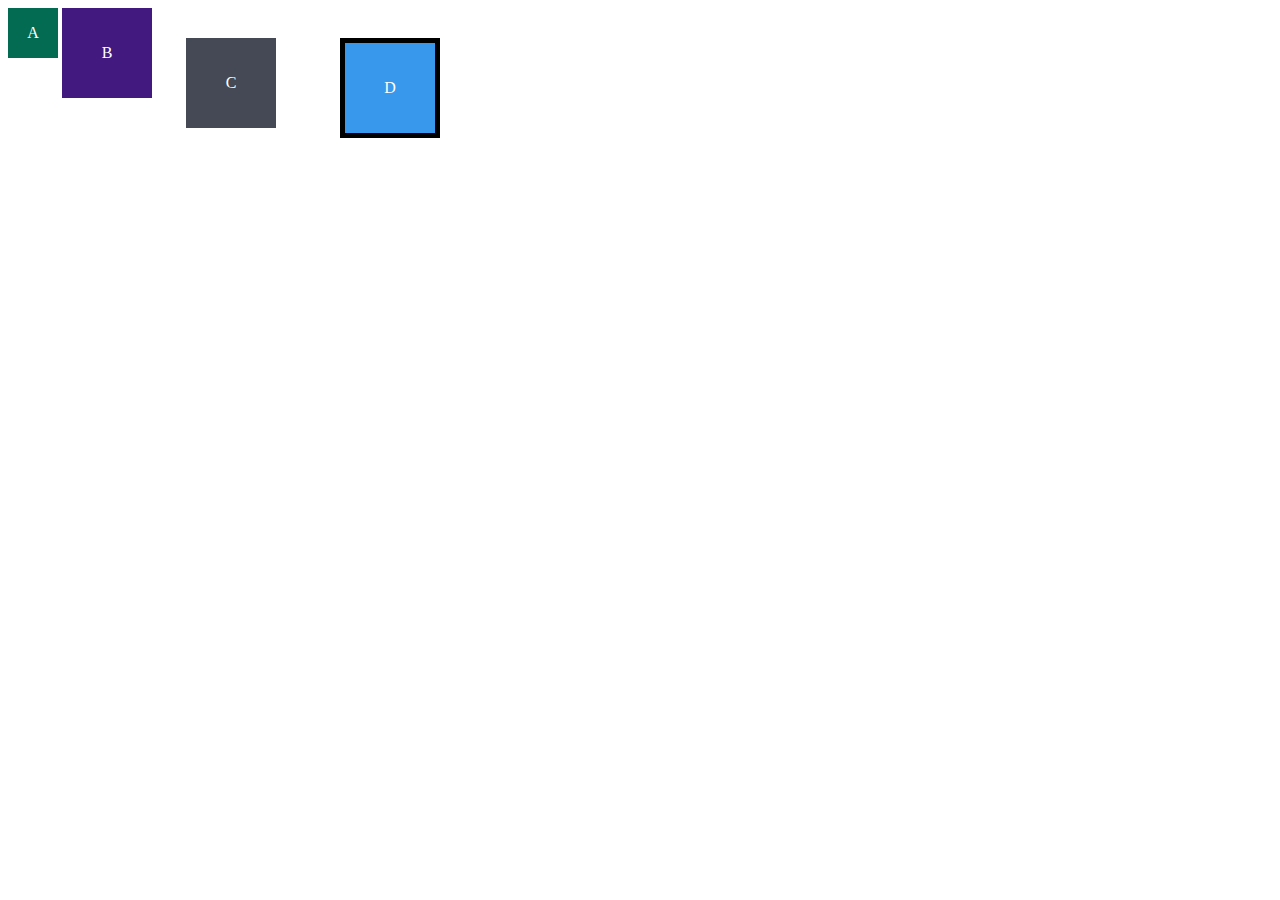
==== 1 - Fundamentos/3 - Introdução à HTML e CSS/3 - Seletores e posicionamento/index.html @ a465990f "Iniciando box model" ====
<!DOCTYPE html>
<html lang="en">
<head>
  <meta charset="UTF-8">
  <meta name="viewport" content="width=device-width, initial-scale=1.0">
  <title>Exercício de Fixação: box model</title>
  <link rel="stylesheet" href="style.css">
</head>
<body>
  <div class="caixa width-and-height" style="background: #036b52">A</div>
  <div class="caixa width-and-height padding" style="background: #41197f;">B</div>
  <div class="caixa width-and-height padding margin" style="background: #444955">C</div>
  <div class="caixa width-and-height padding margin border" style="background: #3898EC">D</div>
</body>
</html>
---- 1 - Fundamentos/3 - Introdução à HTML e CSS/3 - Seletores e posicionamento/style.css ----
.caixa {
    color: white;
    display: inline-block;
    line-height: 50px;
    text-align: center;
    vertical-align: top;
  }
  
  .width-and-height {
    height: 50px;
    width: 50px;
  }
  
  /* insira na classe abaixo um padding de 20px para aplicá-lo aos itens B, C e D */
  .padding {
    padding: 20px;
  
  }
  
  /* insira na classe abaixo uma margem de 30px para aplicá-la aos itens C e D */
  .margin {
    margin: 30px;
  
  }
  
  /* insira na classe abaixo uma borda com valor '5px solid black' para aplicá-la ao item D */
  .border {
    border: 5px solid black;
  
  }
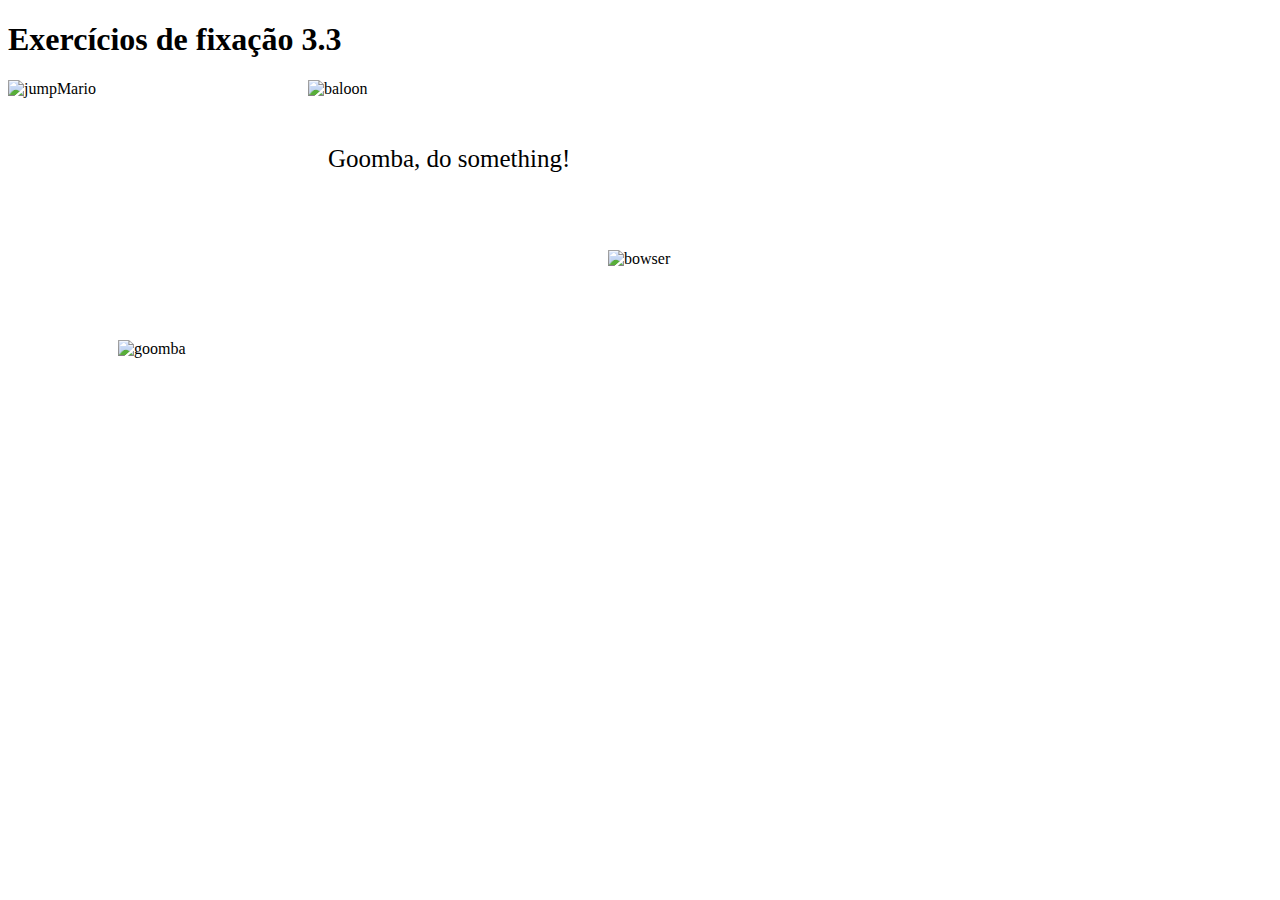
==== commit 4276b09f: "Exercício do Mário, Bowser e Goomba" ====
--- a/1 - Fundamentos/3 - Introdução à HTML e CSS/3 - Seletores e posicionamento/index.html
+++ b/1 - Fundamentos/3 - Introdução à HTML e CSS/3 - Seletores e posicionamento/index.html
@@ -1,15 +1,18 @@
 <!DOCTYPE html>
-<html lang="en">
-<head>
-  <meta charset="UTF-8">
-  <meta name="viewport" content="width=device-width, initial-scale=1.0">
-  <title>Exercício de Fixação: box model</title>
-  <link rel="stylesheet" href="style.css">
-</head>
-<body>
-  <div class="caixa width-and-height" style="background: #036b52">A</div>
-  <div class="caixa width-and-height padding" style="background: #41197f;">B</div>
-  <div class="caixa width-and-height padding margin" style="background: #444955">C</div>
-  <div class="caixa width-and-height padding margin border" style="background: #3898EC">D</div>
-</body>
+<html lang="pt-br">
+  <head>
+    <meta charset="UTF-8">
+    <title>Posicionamento de elementos</title>
+    <link rel="stylesheet" href="./style.css" />
+  </head>
+  <body>
+    <h1>Exercícios de fixação 3.3</h1>
+    <img id="mario" src="https://bit.ly/39HLUyi" alt="jumpMario" class="super-mario" />
+    <img id="goomba" src="https://bit.ly/3arGfMc" alt="goomba" class="goomba" />
+    <img id="bowser" src="https://bit.ly/3AVnjks" alt="bowser" class="bowser" />
+    <p class="speach">
+      Goomba, do something!
+    </p>
+    <img src="https://bit.ly/3tmxgED" alt="baloon" class="baloon" />
+  </body>
 </html>--- a/1 - Fundamentos/3 - Introdução à HTML e CSS/3 - Seletores e posicionamento/style.css
+++ b/1 - Fundamentos/3 - Introdução à HTML e CSS/3 - Seletores e posicionamento/style.css
@@ -1,30 +1,38 @@
-.caixa {
-    color: white;
-    display: inline-block;
-    line-height: 50px;
-    text-align: center;
-    vertical-align: top;
+.super-mario {
+    width: 200px;
+    position: absolute;
+    z-index: 1;
+}
+
+.goomba {
+    width: 100px;
+    z-index: 2;
+    position: absolute;
+    top: 340px;
+    margin-left: 110px;
+
   }
   
-  .width-and-height {
-    height: 50px;
-    width: 50px;
+  .baloon {
+    position: absolute;
+    margin-left: 300px;
+    z-index: 3;
+    
   }
   
-  /* insira na classe abaixo um padding de 20px para aplicá-lo aos itens B, C e D */
-  .padding {
-    padding: 20px;
-  
+  .speach {
+    font-size: 25px;
+    position: absolute;
+    z-index: 4;
+    margin-left: 320px;
+    top: 120px;
+
   }
   
-  /* insira na classe abaixo uma margem de 30px para aplicá-la aos itens C e D */
-  .margin {
-    margin: 30px;
-  
-  }
-  
-  /* insira na classe abaixo uma borda com valor '5px solid black' para aplicá-la ao item D */
-  .border {
-    border: 5px solid black;
-  
+  .bowser {
+    width: 200px;
+    margin-left: 600px;
+    position: absolute;
+    top: 250px;
+
   }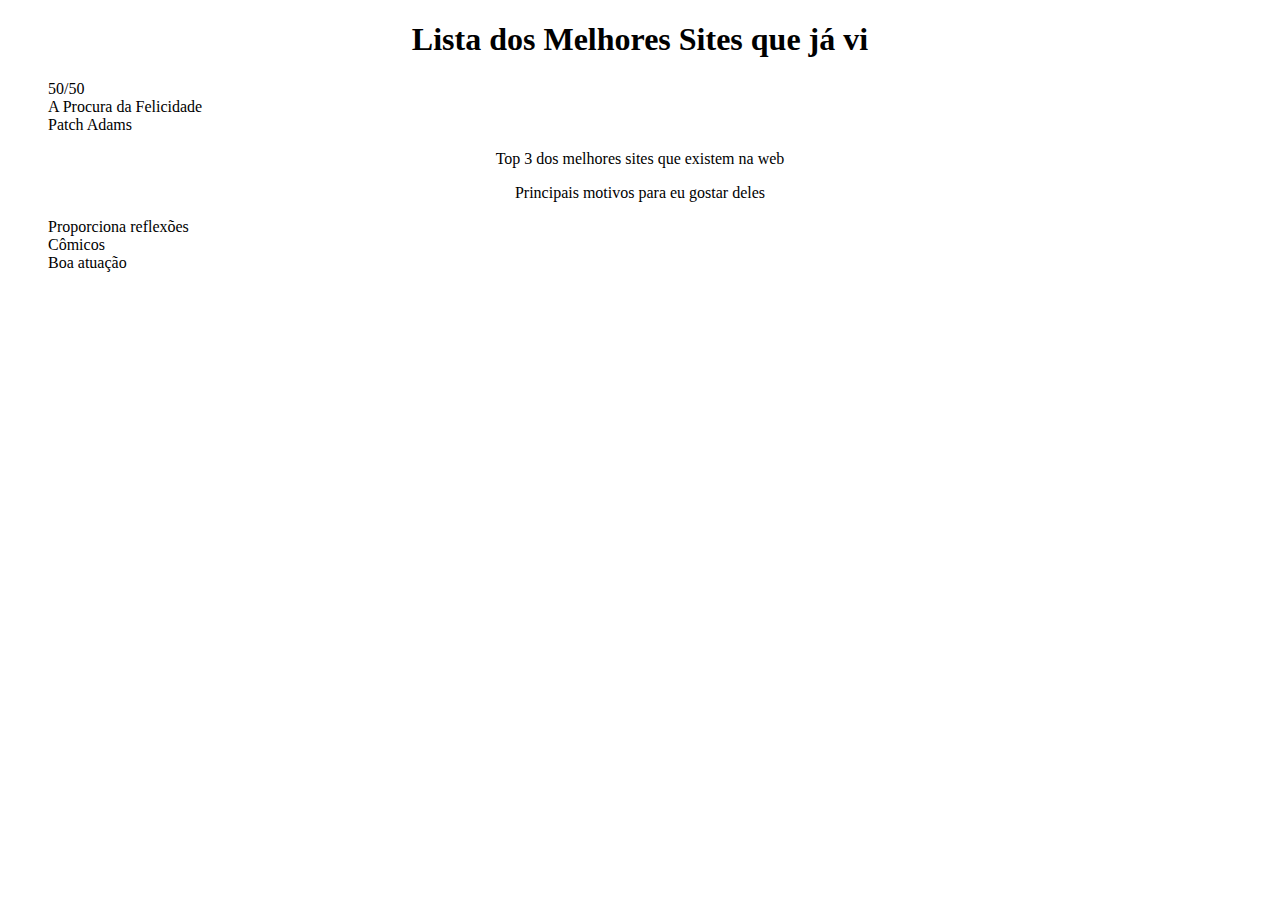
==== commit 5a04226e: "Agrupando seletores" ====
--- a/1 - Fundamentos/3 - Introdução à HTML e CSS/3 - Seletores e posicionamento/index.html
+++ b/1 - Fundamentos/3 - Introdução à HTML e CSS/3 - Seletores e posicionamento/index.html
@@ -2,17 +2,26 @@
 <html lang="pt-br">
   <head>
     <meta charset="UTF-8">
-    <title>Posicionamento de elementos</title>
-    <link rel="stylesheet" href="./style.css" />
+    <title>Agrupando Seletores</title>
+    <link rel="stylesheet" href="style.css">
   </head>
   <body>
-    <h1>Exercícios de fixação 3.3</h1>
-    <img id="mario" src="https://bit.ly/39HLUyi" alt="jumpMario" class="super-mario" />
-    <img id="goomba" src="https://bit.ly/3arGfMc" alt="goomba" class="goomba" />
-    <img id="bowser" src="https://bit.ly/3AVnjks" alt="bowser" class="bowser" />
-    <p class="speach">
-      Goomba, do something!
+    <h1>Lista dos Melhores Sites que já vi</h1>
+        <ol>
+            <li>50/50</li>
+            <li>A Procura da Felicidade</li>
+            <li>Patch Adams</li>
+        </ol>
+    <p>
+        Top 3 dos melhores sites que existem na web
     </p>
-    <img src="https://bit.ly/3tmxgED" alt="baloon" class="baloon" />
+    <p>
+        Principais motivos para eu gostar deles
+    </p>
+    <ul>
+        <li>Proporciona reflexões</li>
+        <li>Cômicos</li>
+        <li>Boa atuação</li>
+    </ul>
   </body>
 </html>--- a/1 - Fundamentos/3 - Introdução à HTML e CSS/3 - Seletores e posicionamento/style.css
+++ b/1 - Fundamentos/3 - Introdução à HTML e CSS/3 - Seletores e posicionamento/style.css
@@ -1,38 +1,19 @@
-.super-mario {
-    width: 200px;
-    position: absolute;
-    z-index: 1;
+h1, p {
+    text-align: center;
 }
 
-.goomba {
-    width: 100px;
-    z-index: 2;
-    position: absolute;
-    top: 340px;
-    margin-left: 110px;
+li:hover {
+    background-color: red;
+}
 
-  }
-  
-  .baloon {
-    position: absolute;
-    margin-left: 300px;
-    z-index: 3;
-    
-  }
-  
-  .speach {
-    font-size: 25px;
-    position: absolute;
-    z-index: 4;
-    margin-left: 320px;
-    top: 120px;
+li:active {
+    color: white;
+}
 
-  }
-  
-  .bowser {
-    width: 200px;
-    margin-left: 600px;
-    position: absolute;
-    top: 250px;
+ol {
+    list-style: none;
+}
 
-  }+ul {
+    list-style: none;
+}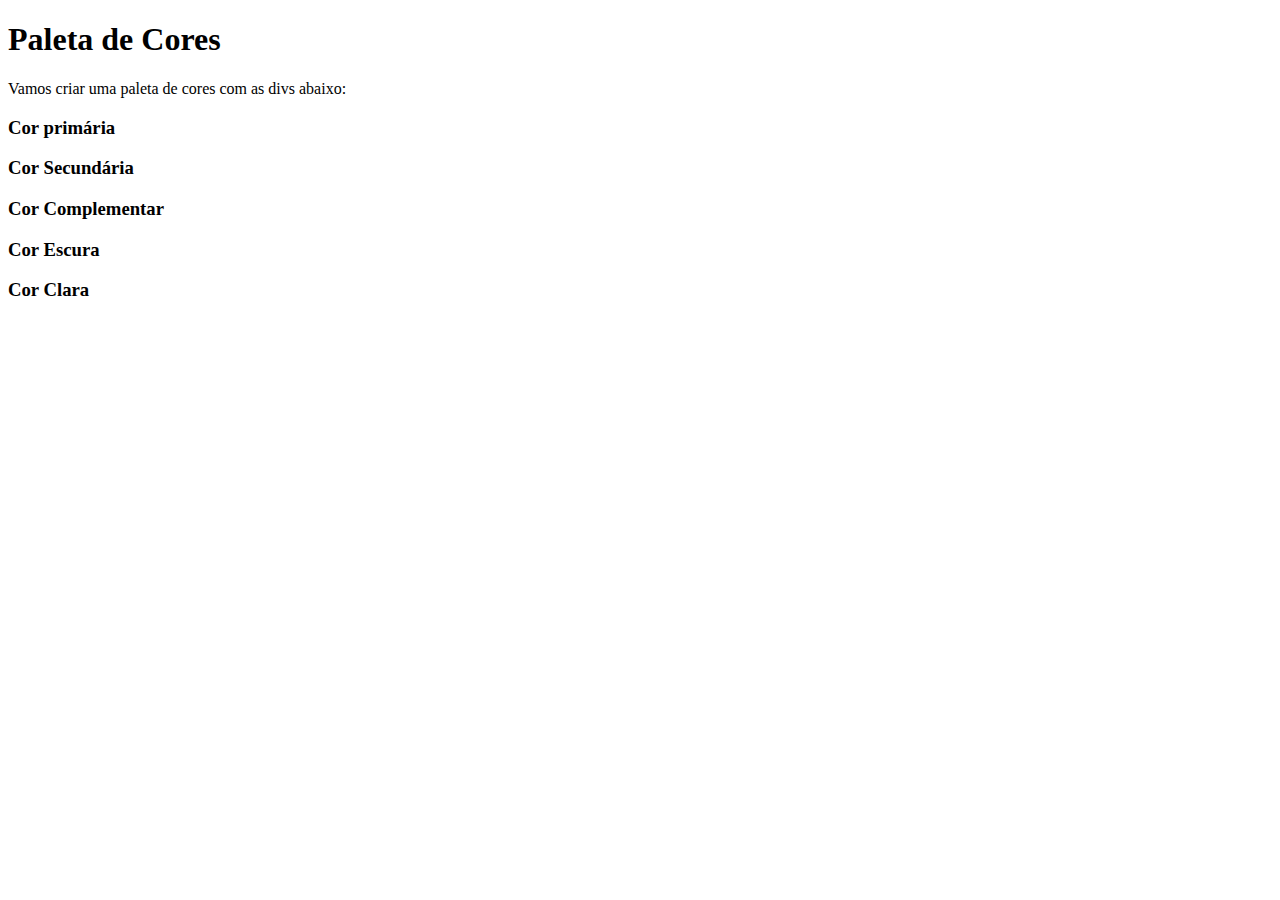
==== commit 47a47486: "Finalizando dia 3.3" ====
--- a/1 - Fundamentos/3 - Introdução à HTML e CSS/3 - Seletores e posicionamento/index.html
+++ b/1 - Fundamentos/3 - Introdução à HTML e CSS/3 - Seletores e posicionamento/index.html
@@ -1,27 +1,27 @@
 <!DOCTYPE html>
 <html lang="pt-br">
-  <head>
-    <meta charset="UTF-8">
-    <title>Agrupando Seletores</title>
-    <link rel="stylesheet" href="style.css">
-  </head>
-  <body>
-    <h1>Lista dos Melhores Sites que já vi</h1>
-        <ol>
-            <li>50/50</li>
-            <li>A Procura da Felicidade</li>
-            <li>Patch Adams</li>
-        </ol>
-    <p>
-        Top 3 dos melhores sites que existem na web
-    </p>
-    <p>
-        Principais motivos para eu gostar deles
-    </p>
-    <ul>
-        <li>Proporciona reflexões</li>
-        <li>Cômicos</li>
-        <li>Boa atuação</li>
-    </ul>
-  </body>
+<head>
+  <meta charset="UTF-8">
+  <title>Pseudoclasses</title>
+  <link rel="stylesheet" href="style.css">
+</head>
+<body>
+  <h1>Paleta de Cores</h1>
+  <p>Vamos criar uma paleta de cores com as divs abaixo:</p>
+  <div>
+    <h3>Cor primária</h3>
+  </div>
+  <div>
+    <h3>Cor Secundária</h3>
+  </div>
+  <div>
+    <h3>Cor Complementar</h3>
+  </div>
+  <div>
+    <h3>Cor Escura</h3>
+  </div>
+  <div>
+    <h3>Cor Clara</h3>
+  </div>
+</body>
 </html>--- a/1 - Fundamentos/3 - Introdução à HTML e CSS/3 - Seletores e posicionamento/style.css
+++ b/1 - Fundamentos/3 - Introdução à HTML e CSS/3 - Seletores e posicionamento/style.css
@@ -1,19 +1,7 @@
-h1, p {
-    text-align: center;
+div:hover {
+    border: 3px solid green;
 }
 
-li:hover {
-    background-color: red;
-}
-
-li:active {
-    color: white;
-}
-
-ol {
-    list-style: none;
-}
-
-ul {
-    list-style: none;
+div:nth-child(1) {
+    border: 3px solid red;
 }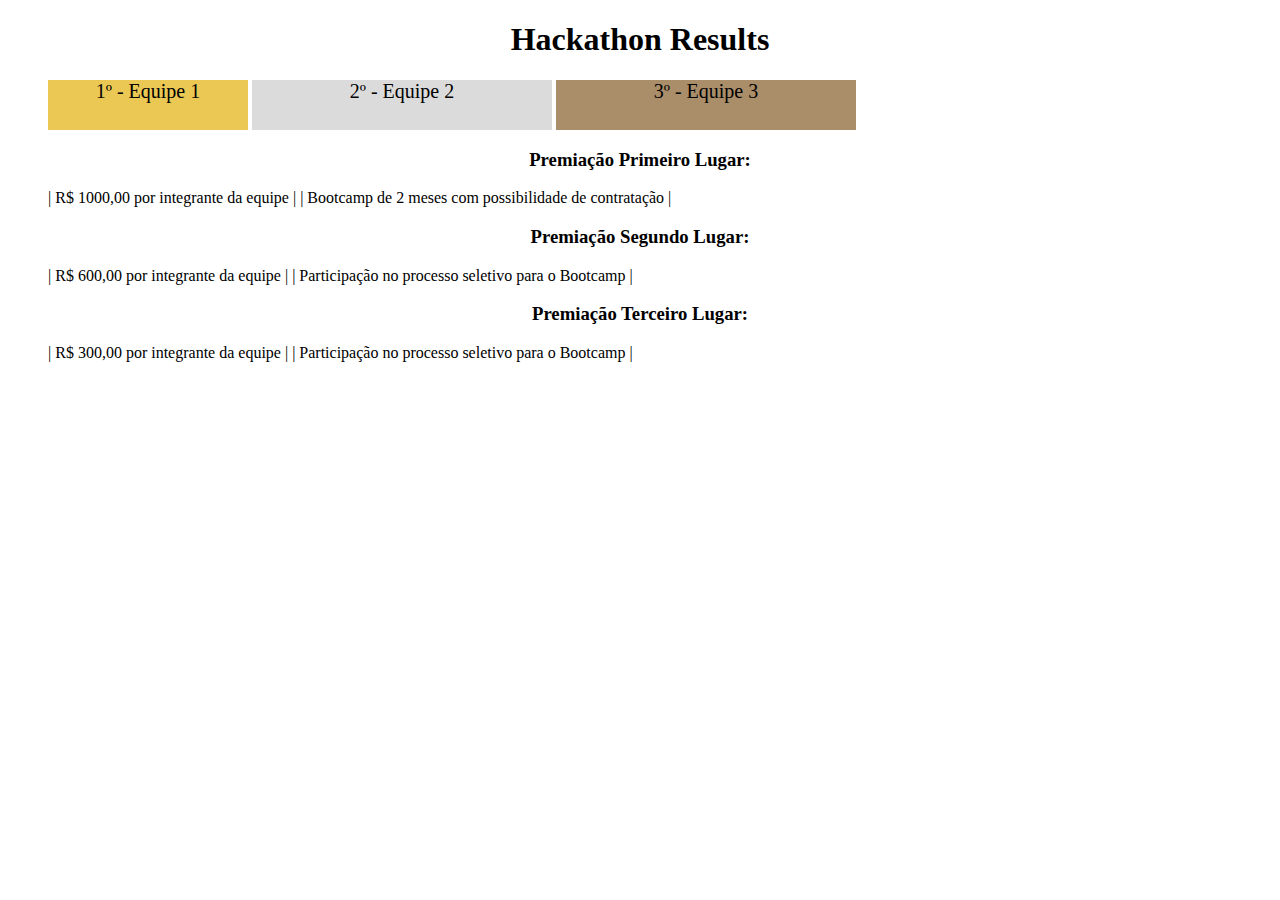
==== commit 42b7cae3: "Tentando realizar exercício do pódio" ====
--- a/1 - Fundamentos/3 - Introdução à HTML e CSS/3 - Seletores e posicionamento/index.html
+++ b/1 - Fundamentos/3 - Introdução à HTML e CSS/3 - Seletores e posicionamento/index.html
@@ -1,27 +1,80 @@
 <!DOCTYPE html>
-<html lang="pt-br">
-<head>
-  <meta charset="UTF-8">
-  <title>Pseudoclasses</title>
-  <link rel="stylesheet" href="style.css">
-</head>
-<body>
-  <h1>Paleta de Cores</h1>
-  <p>Vamos criar uma paleta de cores com as divs abaixo:</p>
-  <div>
-    <h3>Cor primária</h3>
-  </div>
-  <div>
-    <h3>Cor Secundária</h3>
-  </div>
-  <div>
-    <h3>Cor Complementar</h3>
-  </div>
-  <div>
-    <h3>Cor Escura</h3>
-  </div>
-  <div>
-    <h3>Cor Clara</h3>
-  </div>
-</body>
+<html lang="pt">
+  <head>
+    <meta charset="UTF-8">
+    <meta name="viewport" content="width=device-width, initial-scale=1.0">
+    <title>Ranking</title>
+    <style>
+      h1 {
+        text-align: center;
+      }
+
+      .first {
+        background-color: rgb(235, 200, 84);
+        font-size: 20px;
+        height: 50px;
+        text-align: center;
+        width: 200px;
+        margin:auto;
+        display: inline-block;
+      }
+
+      .second {
+        background-color: rgb(219, 219, 219);
+        font-size: 20px;
+        height: 50px;
+        text-align: center;
+        width: 300px;
+        display: inline-block;
+      }
+
+      .third {
+        background-color: rgb(170, 142, 106);
+        font-size: 20px;
+        height: 50px;
+        text-align: center;
+        width: 300px;
+        display: inline-block;
+      }
+
+      .header {
+        text-align: center;
+      }
+
+      .premiacao li {
+        display: inline; 
+        margin: auto;       
+      }
+
+    </style>
+  </head>
+  <body>
+    <header>
+      <h1>Hackathon Results</h1>
+    </header>
+    <section>
+      <ul class="podio">
+        <li class="first">1º - Equipe 1</li>
+        <li class="second">2º - Equipe 2</li>
+        <li class="third">3º - Equipe 3</li>
+      </ul>
+    </section>
+    <section>
+      <h3 class="header">Premiação Primeiro Lugar:</h3>
+      <ul class="premiacao">
+        <li>| R$ 1000,00 por integrante da equipe |</li>
+        <li>| Bootcamp de 2 meses com possibilidade de contratação |</li>
+      </ul>
+      <h3 class="header">Premiação Segundo Lugar:</h3>
+      <ul class="premiacao">
+        <li>| R$ 600,00 por integrante da equipe |</li>
+        <li>| Participação no processo seletivo para o Bootcamp |</li>
+      </ul>
+      <h3 class="header">Premiação Terceiro Lugar:</h3>
+      <ul class="premiacao">
+        <li>| R$ 300,00 por integrante da equipe |</li>
+        <li>| Participação no processo seletivo para o Bootcamp |</li>
+      </ul>
+    </section>
+  </body>
 </html>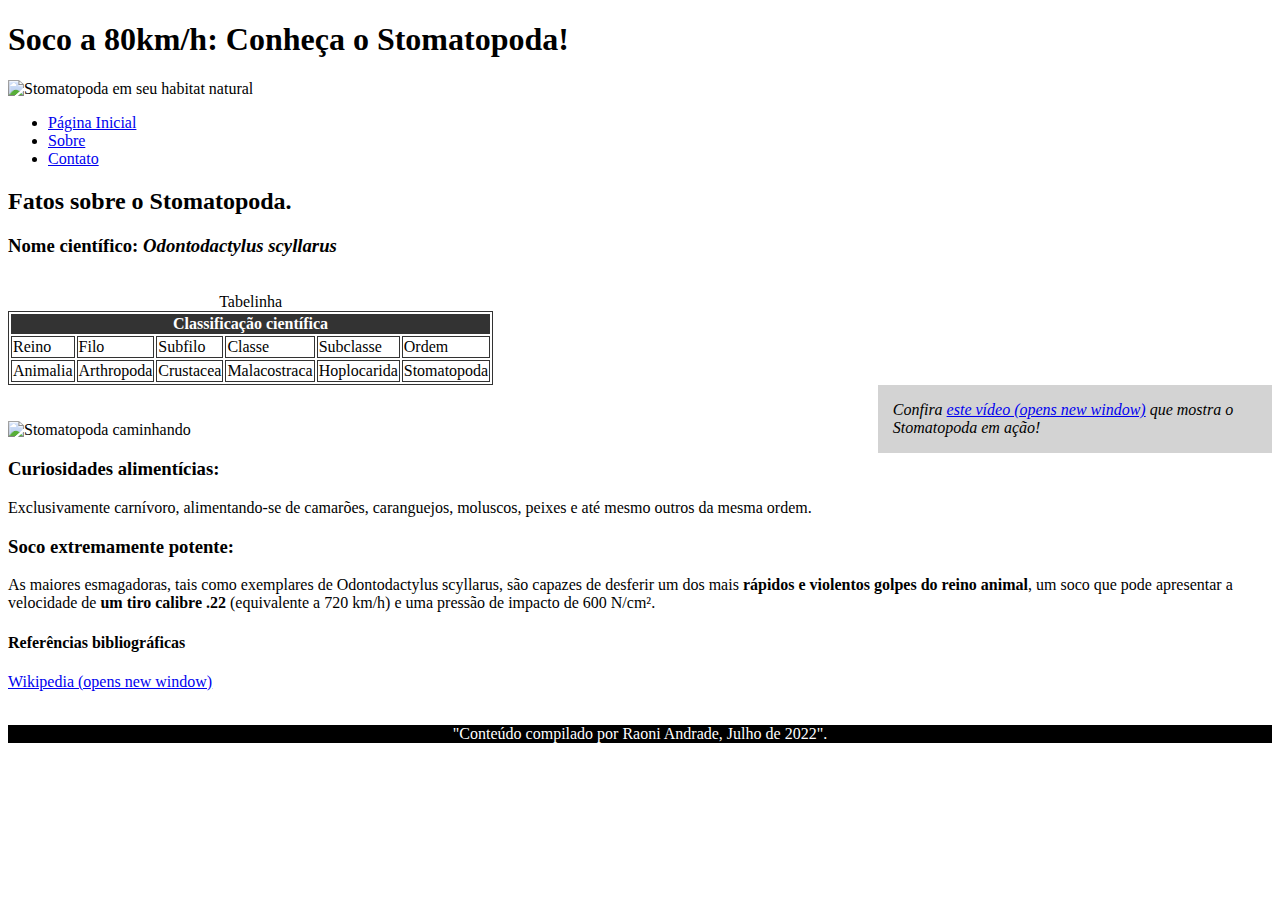
==== commit da57eff9: "Finalizando dia 3.4" ====
--- a/1 - Fundamentos/3 - Introdução à HTML e CSS/3 - Seletores e posicionamento/index.html
+++ b/1 - Fundamentos/3 - Introdução à HTML e CSS/3 - Seletores e posicionamento/index.html
@@ -1,80 +1,90 @@
 <!DOCTYPE html>
-<html lang="pt">
+<html lang="pt-br">
   <head>
-    <meta charset="UTF-8">
-    <meta name="viewport" content="width=device-width, initial-scale=1.0">
-    <title>Ranking</title>
-    <style>
-      h1 {
-        text-align: center;
-      }
-
-      .first {
-        background-color: rgb(235, 200, 84);
-        font-size: 20px;
-        height: 50px;
-        text-align: center;
-        width: 200px;
-        margin:auto;
-        display: inline-block;
-      }
-
-      .second {
-        background-color: rgb(219, 219, 219);
-        font-size: 20px;
-        height: 50px;
-        text-align: center;
-        width: 300px;
-        display: inline-block;
-      }
-
-      .third {
-        background-color: rgb(170, 142, 106);
-        font-size: 20px;
-        height: 50px;
-        text-align: center;
-        width: 300px;
-        display: inline-block;
-      }
-
-      .header {
-        text-align: center;
-      }
-
-      .premiacao li {
-        display: inline; 
-        margin: auto;       
-      }
-
-    </style>
+    <meta charset="UTF-8" />
+    <meta name="viewport" content="width=device-width" />
+    <link rel="stylesheet" href="style.css">
+    <title>Stomatopoda</title>
   </head>
   <body>
     <header>
-      <h1>Hackathon Results</h1>
+      <h1>Soco a 80km/h: Conheça o Stomatopoda!
+      </h1>
     </header>
-    <section>
-      <ul class="podio">
-        <li class="first">1º - Equipe 1</li>
-        <li class="second">2º - Equipe 2</li>
-        <li class="third">3º - Equipe 3</li>
+    <img src="https://upload.wikimedia.org/wikipedia/commons/thumb/b/b5/Odontodactylus_scyllarus1.jpg/250px-Odontodactylus_scyllarus1.jpg" alt="Stomatopoda em seu habitat natural">
+
+    <nav>
+      <ul>
+        <li><a href=" "> Página Inicial</a></li>
+        <li><a href=" "> Sobre</a></li>
+        <li><a href=" "> Contato</a></li>
       </ul>
-    </section>
-    <section>
-      <h3 class="header">Premiação Primeiro Lugar:</h3>
-      <ul class="premiacao">
-        <li>| R$ 1000,00 por integrante da equipe |</li>
-        <li>| Bootcamp de 2 meses com possibilidade de contratação |</li>
-      </ul>
-      <h3 class="header">Premiação Segundo Lugar:</h3>
-      <ul class="premiacao">
-        <li>| R$ 600,00 por integrante da equipe |</li>
-        <li>| Participação no processo seletivo para o Bootcamp |</li>
-      </ul>
-      <h3 class="header">Premiação Terceiro Lugar:</h3>
-      <ul class="premiacao">
-        <li>| R$ 300,00 por integrante da equipe |</li>
-        <li>| Participação no processo seletivo para o Bootcamp |</li>
-      </ul>
-    </section>
+    </nav>
+    <main>
+    <article>
+      <h2>Fatos sobre o Stomatopoda.</h2>
+      <section id="tabelacientifica">
+        <h3>Nome científico: <i>Odontodactylus scyllarus</i></h3>
+        <br>
+        <table>
+          <caption>Tabelinha</caption>
+          <thead>
+            <tr>
+                <th colspan="6">Classificação científica</th>
+            </tr>
+          </thead>
+          <tbody>
+            <tr>
+              <td>Reino</td>
+              <td>Filo</td>
+              <td>Subfilo</td>
+              <td>Classe</td>
+              <td>Subclasse</td>
+              <td>Ordem</td>
+             
+            </tr>
+            <tr>
+              <td>Animalia</td>
+              <td>Arthropoda</td>
+              <td>Crustacea</td>
+              <td>Malacostraca</td>
+              <td>Hoplocarida</td>
+              <td>Stomatopoda</td>
+            </tr>
+          </tbody>
+          </table>
+          <aside>
+            <p>Confira <a href="https://www.youtube.com/watch?v=E0Li1k5hGBE&ab_channel=NatGeoWILD" target="_blank" >este vídeo (opens new window)</a> que mostra o Stomatopoda em ação!
+            </p>
+          </aside>
+          <br>
+          <br>
+          <img src="https://upload.wikimedia.org/wikipedia/commons/thumb/3/39/OdontodactylusScyllarus2.jpg/290px-OdontodactylusScyllarus2.jpg" alt="Stomatopoda caminhando">
+          
+      </section>
+      <section>
+        <h3>Curiosidades alimentícias:</h3>
+        <p>Exclusivamente carnívoro, alimentando-se de camarões, caranguejos, moluscos, peixes e até mesmo outros da mesma ordem.</p>
+      </section>
+      <section>
+        <h3>Soco extremamente potente:</h3>
+        <p>As maiores esmagadoras, tais como exemplares de Odontodactylus scyllarus, são capazes de desferir um dos mais <b>rápidos e violentos golpes do reino animal</b>, um soco que pode apresentar a velocidade de <b>um tiro calibre .22</b> (equivalente a 720 km/h) e uma pressão de impacto de 600 N/cm².</p>
+      </section>
+
+      <section>
+        <h4>Referências bibliográficas</h4>
+        <p><a href="https://pt.wikipedia.org/wiki/Stomatopoda" target="_blank">Wikipedia (opens new window)</a>
+        </p>
+      </section>
+
+    </article>
+    
+  </main>
+    <br>
+    <footer>
+      "Conteúdo compilado por Raoni Andrade, Julho de 2022".
+
+    </footer>
+   
   </body>
 </html>--- a/1 - Fundamentos/3 - Introdução à HTML e CSS/3 - Seletores e posicionamento/style.css
+++ b/1 - Fundamentos/3 - Introdução à HTML e CSS/3 - Seletores e posicionamento/style.css
@@ -0,0 +1,23 @@
+table, td {
+    border: 1px solid #333;
+}
+
+thead, tfoot {
+    background-color: #333;
+    color: #fff;
+}
+
+footer {
+    background-color: black;
+    color: #fff;
+    text-align: center;
+}
+
+aside {
+    width: 30%;
+    padding-left: 15px;
+    margin-left: 15px;
+    float: right;
+    font-style: italic;
+    background-color: lightgray;
+  }